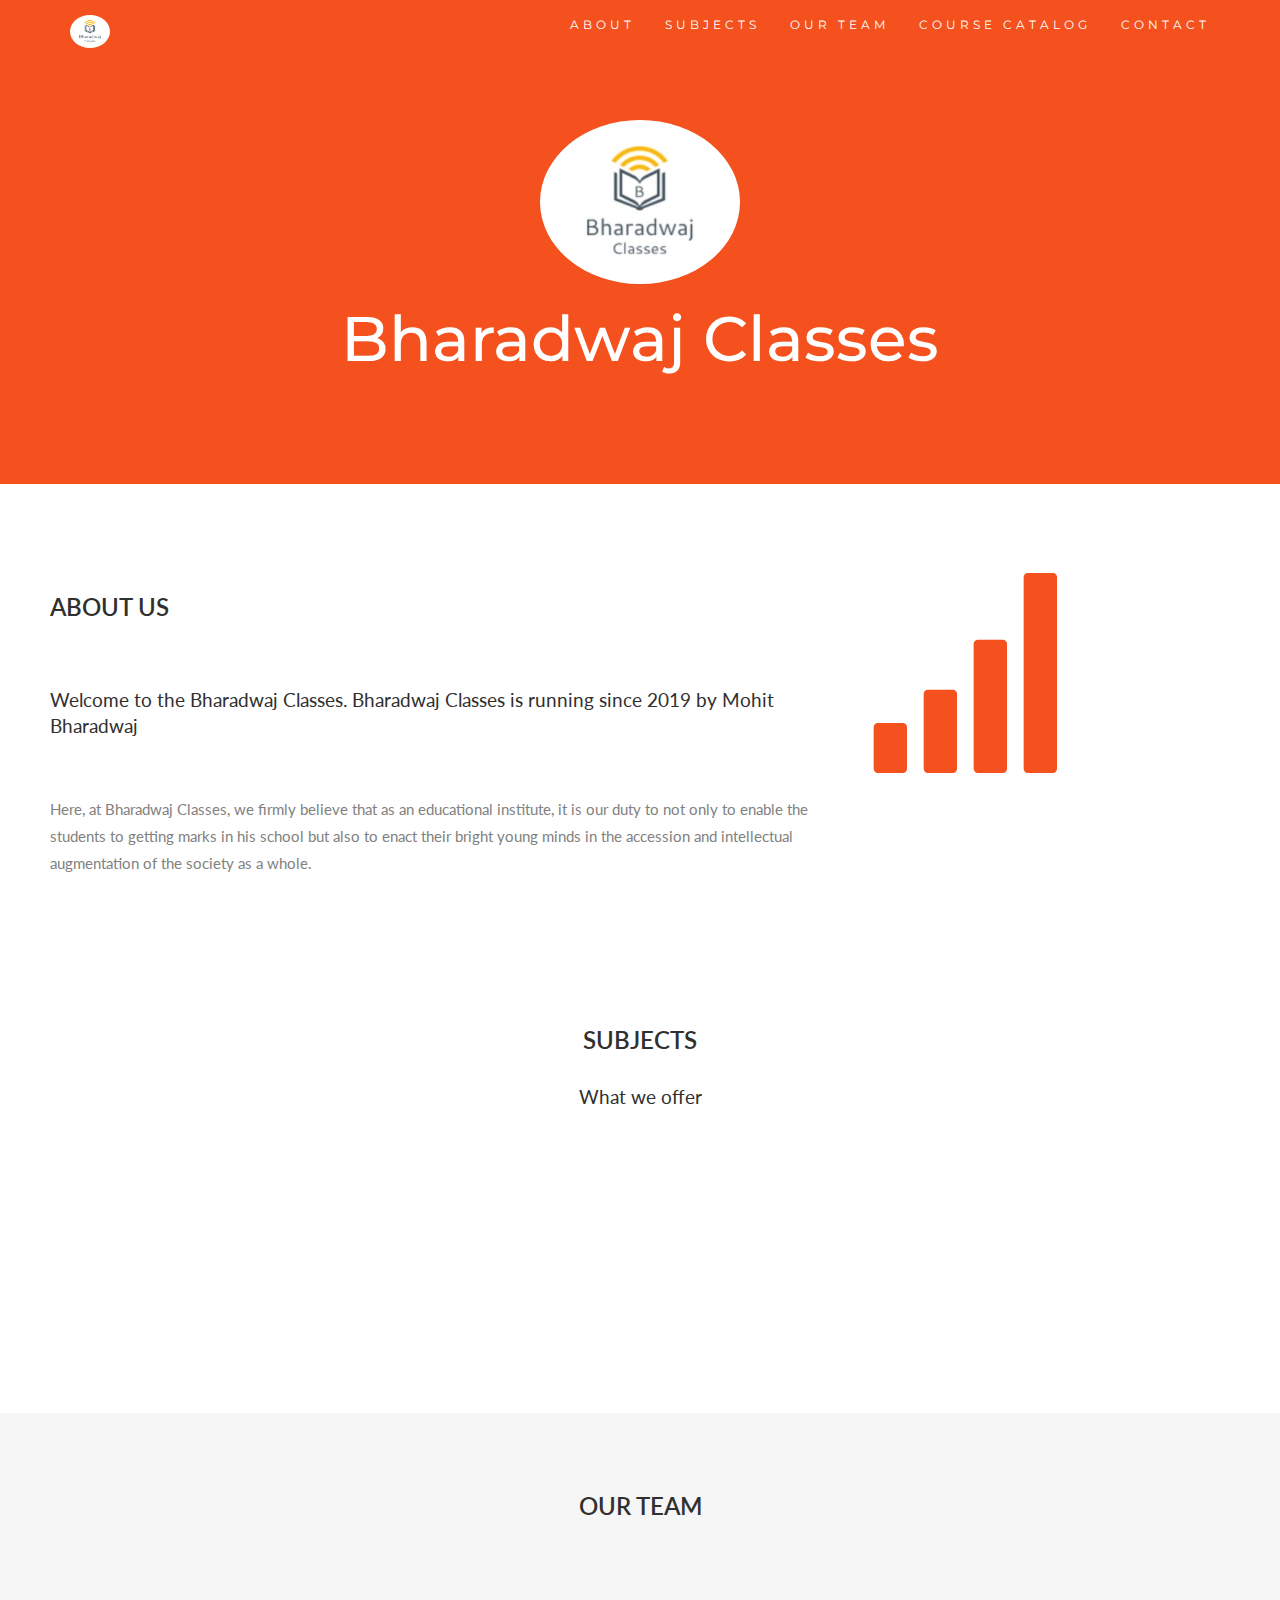
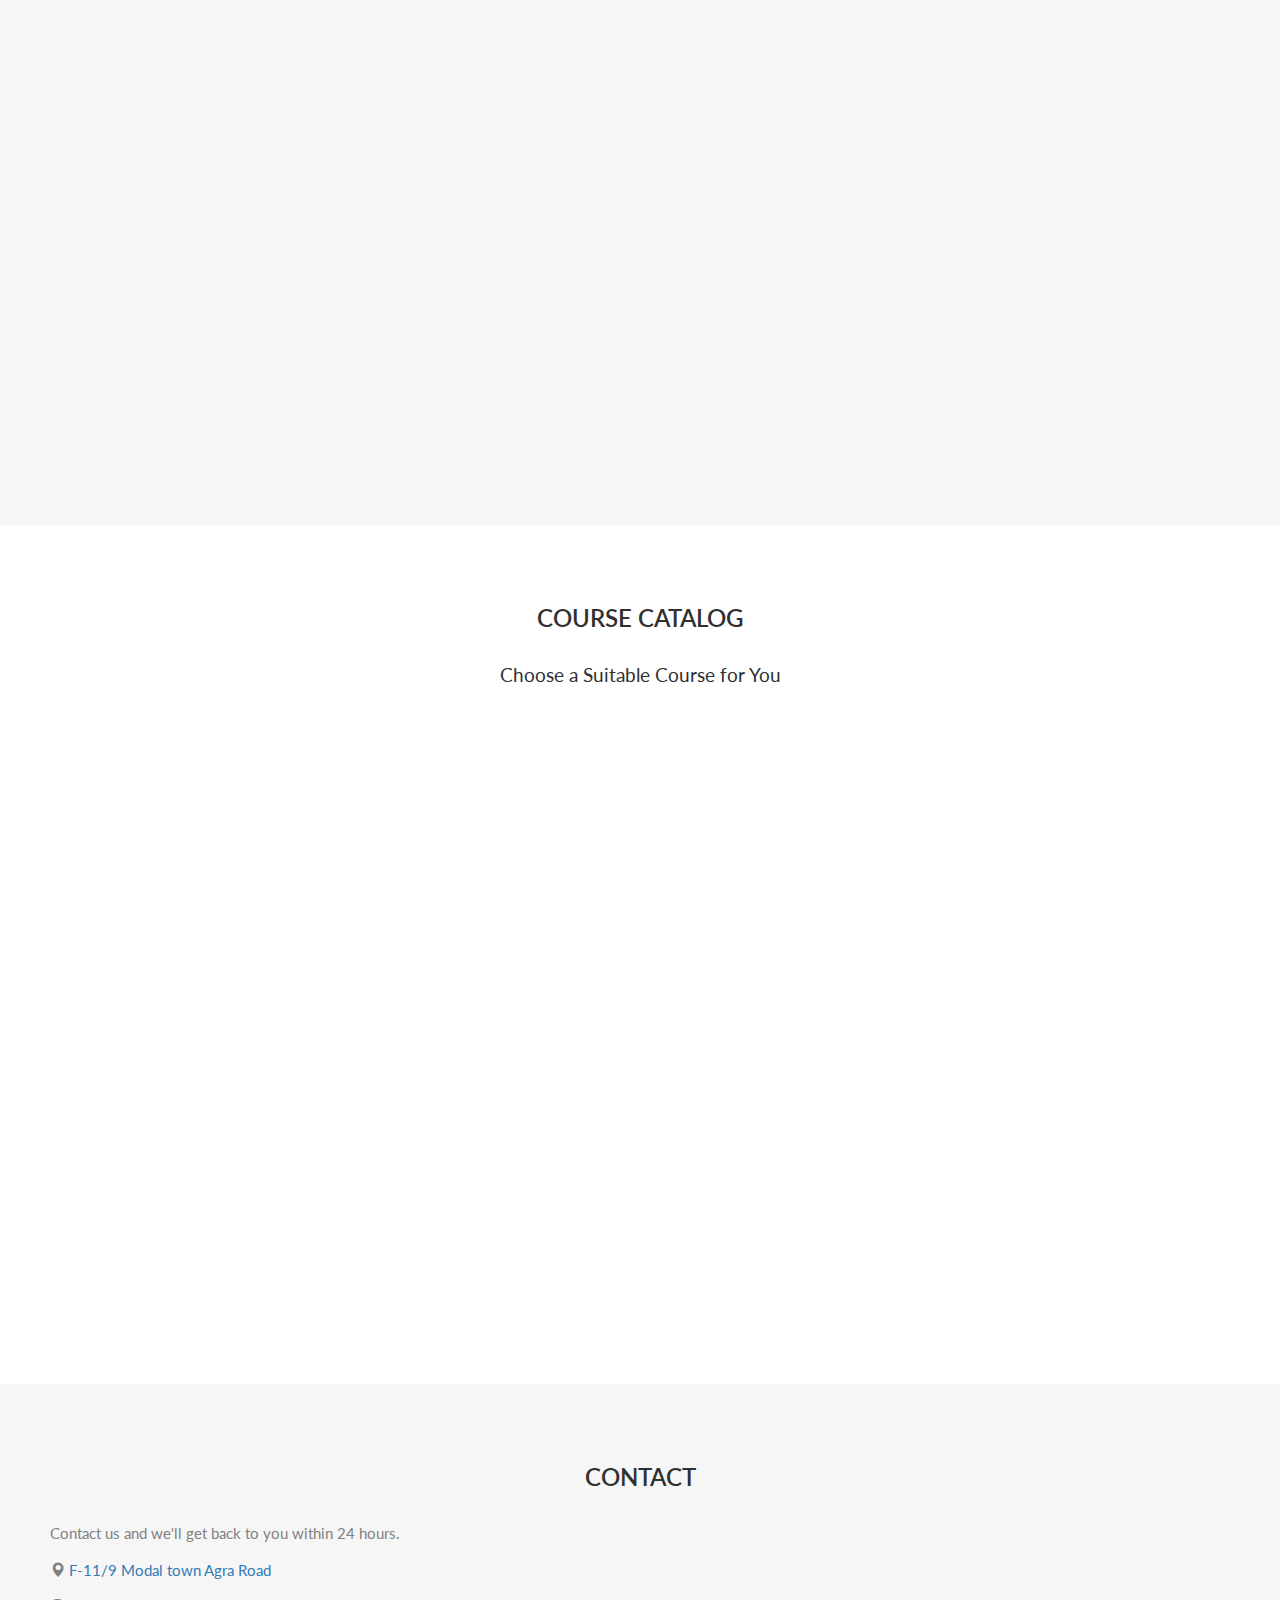
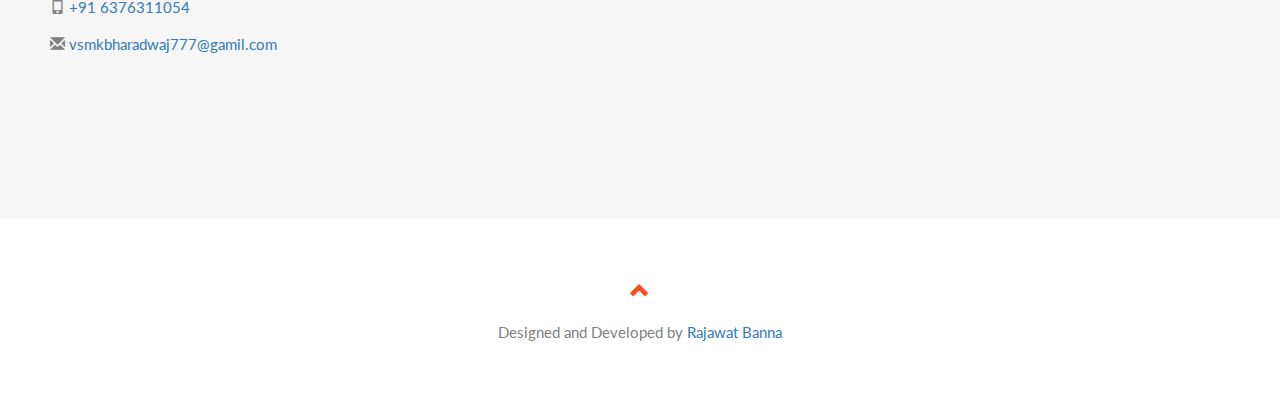
==== index.html @ 83b7b629 "course catalogg" ====
<!DOCTYPE html>
<html lang="en">
<head>
  <!-- Theme Made By www.w3schools.com -->
  <title>Bharadwaj Classes</title>
  <meta charset="utf-8">
  <meta name="viewport" content="width=device-width, initial-scale=1">
  <link rel="stylesheet" href="https://maxcdn.bootstrapcdn.com/bootstrap/3.4.1/css/bootstrap.min.css">
  <link href="https://fonts.googleapis.com/css?family=Montserrat" rel="stylesheet" type="text/css">
  <link href="https://fonts.googleapis.com/css?family=Lato" rel="stylesheet" type="text/css">
  <link rel="stylesheet" href="https://cdnjs.cloudflare.com/ajax/libs/font-awesome/4.7.0/css/font-awesome.min.css">
  <script src="https://ajax.googleapis.com/ajax/libs/jquery/3.5.1/jquery.min.js"></script>
  <script src="https://maxcdn.bootstrapcdn.com/bootstrap/3.4.1/js/bootstrap.min.js"></script>
  <style>
  body {
    font: 400 15px Lato, sans-serif;
    line-height: 1.8;
    color: #818181;
  }
  h2 {
    font-size: 24px;
    text-transform: uppercase;
    color: #303030;
    font-weight: 600;
    margin-bottom: 30px;
  }
  h4 {
    font-size: 19px;
    line-height: 1.375em;
    color: #303030;
    font-weight: 400;
    margin-bottom: 30px;
  }  
  .jumbotron {
    background-color: #f4511e;
    color: #fff;
    padding: 100px 25px;
    font-family: Montserrat, sans-serif;
  }
  .container-fluid {
    padding: 60px 50px;
  }
  .bg-grey {
    background-color: #f6f6f6;
  }
  .logo-small {
    color: #f4511e;
    font-size: 50px;
  }
  .logo {
    color: #f4511e;
    font-size: 200px;
  }
  .thumbnail {
    padding: 0 0 15px 0;
    border: none;
    border-radius: 0;
  }
  .thumbnail img {
    width: 250px;
    height: 300px;
    margin-bottom: 10px;
  }
  .carousel-control.right, .carousel-control.left {
    background-image: none;
    color: #f4511e;
  }
  .carousel-indicators li {
    border-color: #f4511e;
  }
  .carousel-indicators li.active {
    background-color: #f4511e;
  }
  .item h4 {
    font-size: 19px;
    line-height: 1.375em;
    font-weight: 400;
    font-style: italic;
    margin: 70px 0;
  }
  .item span {
    font-style: normal;
  }
  .panel {
    border: 1px solid #f4511e; 
    border-radius:0 !important;
    transition: box-shadow 0.5s;
  }
  .panel:hover {
    box-shadow: 5px 0px 40px rgba(0,0,0, .2);
  }
  .panel-footer .btn:hover {
    border: 1px solid #f4511e;
    background-color: #fff !important;
    color: #f4511e;
  }
  .panel-heading {
    color: #fff !important;
    background-color: #f4511e !important;
    padding: 25px;
    border-bottom: 1px solid transparent;
    border-top-left-radius: 0px;
    border-top-right-radius: 0px;
    border-bottom-left-radius: 0px;
    border-bottom-right-radius: 0px;
  }
  .panel-footer {
    background-color: white !important;
  }
  .panel-footer h3 {
    font-size: 32px;
  }
  .panel-footer h4 {
    color: #aaa;
    font-size: 14px;
  }
  .panel-footer .btn {
    margin: 15px 0;
    background-color: #f4511e;
    color: #fff;
  }
  .navbar {
    margin-bottom: 0;
    background-color: #f4511e;
    z-index: 9999;
    border: 0;
    font-size: 12px !important;
    line-height: 1.42857143 !important;
    letter-spacing: 4px;
    border-radius: 0;
    font-family: Montserrat, sans-serif;
  }
  .navbar li a, .navbar .navbar-brand {
    color: #fff !important;
  }
  .navbar-nav li a:hover, .navbar-nav li.active a {
    color: #f4511e !important;
    background-color: #fff !important;
  }
  .navbar-default .navbar-toggle {
    border-color: transparent;
    color: #fff !important;
  }
  footer .glyphicon {
    font-size: 20px;
    margin-bottom: 20px;
    color: #f4511e;
  }
  .slideanim {visibility:hidden;}
  .slide {
    animation-name: slide;
    -webkit-animation-name: slide;
    animation-duration: 1s;
    -webkit-animation-duration: 1s;
    visibility: visible;
  }
  @keyframes slide {
    0% {
      opacity: 0;
      transform: translateY(70%);
    } 
    100% {
      opacity: 1;
      transform: translateY(0%);
    }
  }
  @-webkit-keyframes slide {
    0% {
      opacity: 0;
      -webkit-transform: translateY(70%);
    } 
    100% {
      opacity: 1;
      -webkit-transform: translateY(0%);
    }
  }
  @media screen and (max-width: 768px) {
    .col-sm-4 {
      text-align: center;
      margin: 25px 0;
    }
    .btn-lg {
      width: 100%;
      margin-bottom: 35px;
    }
  }
  @media screen and (max-width: 480px) {
    .logo {
      font-size: 150px;
    }
  }
  .fa {
    padding: 15px;
    font-size: 10px;
    width: 20px;
    text-align: center;
    text-decoration: none;
    margin: 2px 2px;
    border-radius: 80%;
    }

    .fa:hover {
        opacity: 0.7;
    }
    .fa-facebook {
    background: #3B5998;
    color: white;
    }
    .fa-linkedin {
    background: #007bb5;
    color: white;
    }

    .fa-youtube {
    background: #bb0000;
    color: white;
    }

    .fa-instagram {
    background: #125688;
    color: white;
    }
  </style>
</head>
<body id="myPage" data-spy="scroll" data-target=".navbar" data-offset="60">

<nav class="navbar navbar-default navbar-fixed-top">
  <div class="container">
    <div class="navbar-header">
      <button type="button" class="navbar-toggle" data-toggle="collapse" data-target="#myNavbar">
        <span class="icon-bar"></span>
        <span class="icon-bar"></span>
        <span class="icon-bar"></span>                        
      </button>
      <a class="navbar-brand" href="#myPage"><img src="./logo.jpg" style="border-radius: 50%;" width="40px"  alt=""></a>
    </div>
    <div class="collapse navbar-collapse" id="myNavbar">
      <ul class="nav navbar-nav navbar-right">
        <li><a href="#about">ABOUT</a></li>
        <li><a href="#services">SUBJECTS</a></li>
        <li><a href="#ourteam">OUR TEAM</a></li>
        <li><a href="#pricing">COURSE CATALOG</a></li>
        <li><a href="#contact">CONTACT</a></li>
      </ul>
    </div>
  </div>
</nav>

<div class="jumbotron text-center">
  <h1><img src="./logo.jpg" style="border-radius: 50%;" width="200px"  alt=""></h1> 
  <h1>Bharadwaj Classes</h1> 
</div>

<!-- Container (About Section) -->
<div id="about" class="container-fluid">
  <div class="row">
    <div class="col-sm-8">
      <h2>About Us</h2><br>
      <h4>Welcome to the Bharadwaj Classes. Bharadwaj Classes is running since 2019 by Mohit Bharadwaj</h4><br>
      <p>Here, at Bharadwaj Classes, we firmly believe that as an educational institute, it is our duty to not only to enable the students to getting marks in his school but also to enact their bright young minds in the accession and intellectual augmentation of the society as a whole.</p>
    </div>
    <div class="col-sm-4">
      <span class="glyphicon glyphicon-signal logo"></span>
    </div>
  </div>
</div>

<!-- <div class="container-fluid bg-grey">
  <div class="row">
    <div class="col-sm-4">
      <span class="glyphicon glyphicon-globe logo slideanim"></span>
    </div>
    <div class="col-sm-8">
      <h2>Our Values</h2><br>
      <h4><strong>MISSION:</strong> Our mission lorem ipsum dolor sit amet, consectetur adipiscing elit, sed do eiusmod tempor incididunt ut labore et dolore magna aliqua. Ut enim ad minim veniam, quis nostrud exercitation ullamco laboris nisi ut aliquip ex ea commodo consequat.</h4><br>
      <p><strong>VISION:</strong> Our vision Lorem ipsum dolor sit amet, consectetur adipiscing elit, sed do eiusmod tempor incididunt ut labore et dolore magna aliqua. Ut enim ad minim veniam, quis nostrud exercitation ullamco laboris nisi ut aliquip ex ea commodo consequat.
      Lorem ipsum dolor sit amet, consectetur adipiscing elit, sed do eiusmod tempor incididunt ut labore et dolore magna aliqua. Ut enim ad minim veniam, quis nostrud exercitation ullamco laboris nisi ut aliquip ex ea commodo consequat.</p>
    </div>
  </div>
</div> -->

<!-- Container (Services Section) -->
<div id="services" class="container-fluid text-center">
  <h2>SUBJECTS</h2>
  <h4>What we offer</h4>
  <br>
  <div class="row slideanim">
    <div class="col-sm-4">
      <!-- <span class="glyphicon glyphicon-off logo-small"></span> -->
      <h4>HINDI</h4>
      <!-- <p>Lorem ipsum dolor sit amet..</p> -->
    </div>
    <div class="col-sm-4">
      <!-- <span class="glyphicon glyphicon-heart logo-small"></span> -->
      <h4>ENGLISH</h4>
      <!-- <p>Lorem ipsum dolor sit amet..</p> -->
    </div>
    <div class="col-sm-4">
      <!-- <span class="glyphicon glyphicon-lock logo-small"></span> -->
      <h4>SANSKRIT</h4>
      <!-- <p>Lorem ipsum dolor sit amet..</p> -->
    </div>
  </div>
  <br><br>
  <div class="row slideanim">
    <div class="col-sm-4">
      <!-- <span class="glyphicon glyphicon-l/eaf logo-small"></span> -->
      <h4>SCIENCE</h4>
      <!-- <p>Lorem ipsum dolor sit amet..</p> -->
    </div>
    <div class="col-sm-4">
      <!-- <span class="glyphicon glyphicon-certificate logo-small"></span> -->
      <h4>MATHS</h4>
      <!-- <p>Lorem ipsum dolor sit amet..</p> -->
    </div>
    <div class="col-sm-4">
      <!-- <span class="glyphicon glyphicon-wrench logo-small"></span> -->
      <h4 style="color:#303030;">SOCIAL SCIENCE</h4>
      <!-- <p>Lorem ipsum dolor sit amet..</p> -->
    </div>
  </div>
</div>

<!-- Container (Our Team Section) -->
<div id="ourteam" class="container-fluid text-center bg-grey">
  <h2>Our Team</h2><br>
  <div class="row text-center slideanim">
    <div class="col-sm-4">
      <div class="thumbnail">
        <img src="mohit.jpg" alt="Mohit" width="400" height="300">
        <p><strong>Mohit Bharadwaj</strong></p>
        <p>B.com</p>
        <p><a href="https://www.facebook.com/profile.php?id=100008281686509/" target="__blank" class="fa fa-facebook"></a><a href="#" class="fa fa-linkedin"></a><a href="https://www.instagram.com/_bharadwaj_g/" target="__blank" class="fa fa-instagram"></a></p>
      </div>
    </div>
    <div class="col-sm-4">
      <div class="thumbnail">
        <img src="aditi.jpg" alt="Aditi" width="400" height="300">
        <p><strong>Aditi Sharma</strong></p>
        <p>M.A in Psychology, Counselor</p>
        <p><a href="https://www.facebook.com/profile.php?id=100004930455584" target="__blank" class="fa fa-facebook"></a><a href="https://www.linkedin.com/in/aditi-sharma-3a86151b0/" target="__blank" class="fa fa-linkedin"></a><a href="https://www.instagram.com/_bharadwaj_ji/" target="__blank" class="fa fa-instagram"></a></p>
      </div>
    </div>
    <div class="col-sm-4">
      <div class="thumbnail">
        <img src="lokesh.jpg" alt="Lokesh" width="400" height="300">
        <p><strong>Lokesh Rajawat</strong></p>
        <p>B.Tech</p>
        <p><a href="https://www.facebook.com/rajawatlks/" target="__blank" class="fa fa-facebook"></a><a href="https://www.linkedin.com/in/lokesh-singh-rajawat-5b4021179/" target="__blank" class="fa fa-linkedin"></a><a href="https://www.instagram.com/rajawat.lokesh/" target="__blank" class="fa fa-instagram"></a></p>
      </div>
    </div>
  </div><br>
</div>

<!-- Container (Pricing Section) -->
<div id="pricing" class="container-fluid">
  <div class="text-center">
    <h2>Course Catalog</h2>
    <h4>Choose a Suitable Course for You</h4>
  </div>
  <div class="row slideanim">
    <div class="col-sm-4 col-xs-12">
      <div class="panel panel-default text-center">
        <div class="panel-heading">
          <h1>For 1 Subject</h1>
        </div>
        <div class="panel-body">
          <p><strong>English</strong></p>
          <p><strong>Hindi</strong></p>
          <p><strong>Maths</strong></p>
          <p><strong>Science</strong></p>
          <p><strong>Social Science</strong></p>
          <p><strong>Sanskrit</strong></p>
        </div>
        <div class="panel-footer">
          <h3>Rs 500/-</h3>
          <h4>per month</h4>
          <button class="btn btn-lg">Sign Up</button>
        </div>
      </div>      
    </div>     
    <div class="col-sm-4 col-xs-12">
      <div class="panel panel-default text-center">
        <div class="panel-heading">
          <h1>For Any 3 Subject</h1>
        </div>
        <div class="panel-body">
            <p><strong>English</strong></p>
            <p><strong>Hindi</strong></p>
            <p><strong>Maths</strong></p>
            <p><strong>Science</strong></p>
            <p><strong>Social Science</strong></p>
            <p><strong>Sanskrit</strong></p>
        </div>
        <div class="panel-footer">
          <h3>Rs 800/-</h3>
          <h4>per month</h4>
          <button class="btn btn-lg">Sign Up</button>
        </div>
      </div>      
    </div>       
    <div class="col-sm-4 col-xs-12">
      <div class="panel panel-default text-center">
        <div class="panel-heading">
          <h1>For All Subjects</h1>
        </div>
        <div class="panel-body">
            <p><strong>English</strong></p>
            <p><strong>Hindi</strong></p>
            <p><strong>Maths</strong></p>
            <p><strong>Science</strong></p>
            <p><strong>Social Science</strong></p>
            <p><strong>Sanskrit</strong></p>
        </div>
        <div class="panel-footer">
          <h3>Rs - 1000/-</h3>
          <h4>per month</h4>
          <button class="btn btn-lg">Sign Up</button>
        </div>
      </div>      
    </div>    
  </div>
</div>
<!-- Container (Contact Section) -->
<div id="contact" class="container-fluid bg-grey">
  <h2 class="text-center">CONTACT</h2>
  <div class="row">
    <div class="col-sm-5">
      <p>Contact us and we'll get back to you within 24 hours.</p>
      <p><span class="glyphicon glyphicon-map-marker"></span> <a href="http://maps.google.co.uk/maps?q=26.892162847867894,%2075.88652972428541"> F-11/9 Modal town Agra Road</a></p>
      <p><span class="glyphicon glyphicon-phone"></span> <a href="tel:+91 6376311054">+91 6376311054</a></p>
      <p><span class="glyphicon glyphicon-envelope"></span> <a href="mailto:lksrajawat@gmail.com">vsmkbharadwaj777@gamil.com</a></p>
    </div>
    <div class="col-sm-7 slideanim">
      <div class="row">
        <div class="col-sm-6 form-group">
          <input class="form-control" id="name" name="name" placeholder="Name" type="text" required>
        </div>
        <div class="col-sm-6 form-group">
          <input class="form-control" id="email" name="email" placeholder="Email" type="email" required>
        </div>
      </div>
      <textarea class="form-control" id="comments" name="comments" placeholder="Comment" rows="5"></textarea><br>
      <div class="row">
        <div class="col-sm-12 form-group">
          <button class="btn btn-default pull-right" type="submit">Send</button>
        </div>
      </div>
    </div>
  </div>
</div>

<footer class="container-fluid text-center">
  <a href="#myPage" title="To Top">
    <span class="glyphicon glyphicon-chevron-up"></span>
  </a>
  <p>Designed and Developed by <a href="https://www.linkedin.com/in/lokesh-singh-rajawat-5b4021179/" target="__blank" title="Banna">Rajawat Banna</a></p>
</footer>

<script>
$(document).ready(function(){
  // Add smooth scrolling to all links in navbar + footer link
  $(".navbar a, footer a[href='#myPage']").on('click', function(event) {
    // Make sure this.hash has a value before overriding default behavior
    if (this.hash !== "") {
      // Prevent default anchor click behavior
      event.preventDefault();

      // Store hash
      var hash = this.hash;

      // Using jQuery's animate() method to add smooth page scroll
      // The optional number (900) specifies the number of milliseconds it takes to scroll to the specified area
      $('html, body').animate({
        scrollTop: $(hash).offset().top
      }, 900, function(){
   
        // Add hash (#) to URL when done scrolling (default click behavior)
        window.location.hash = hash;
      });
    } // End if
  });
  
  $(window).scroll(function() {
    $(".slideanim").each(function(){
      var pos = $(this).offset().top;

      var winTop = $(window).scrollTop();
        if (pos < winTop + 600) {
          $(this).addClass("slide");
        }
    });
  });
})
</script>

</body>
</html>
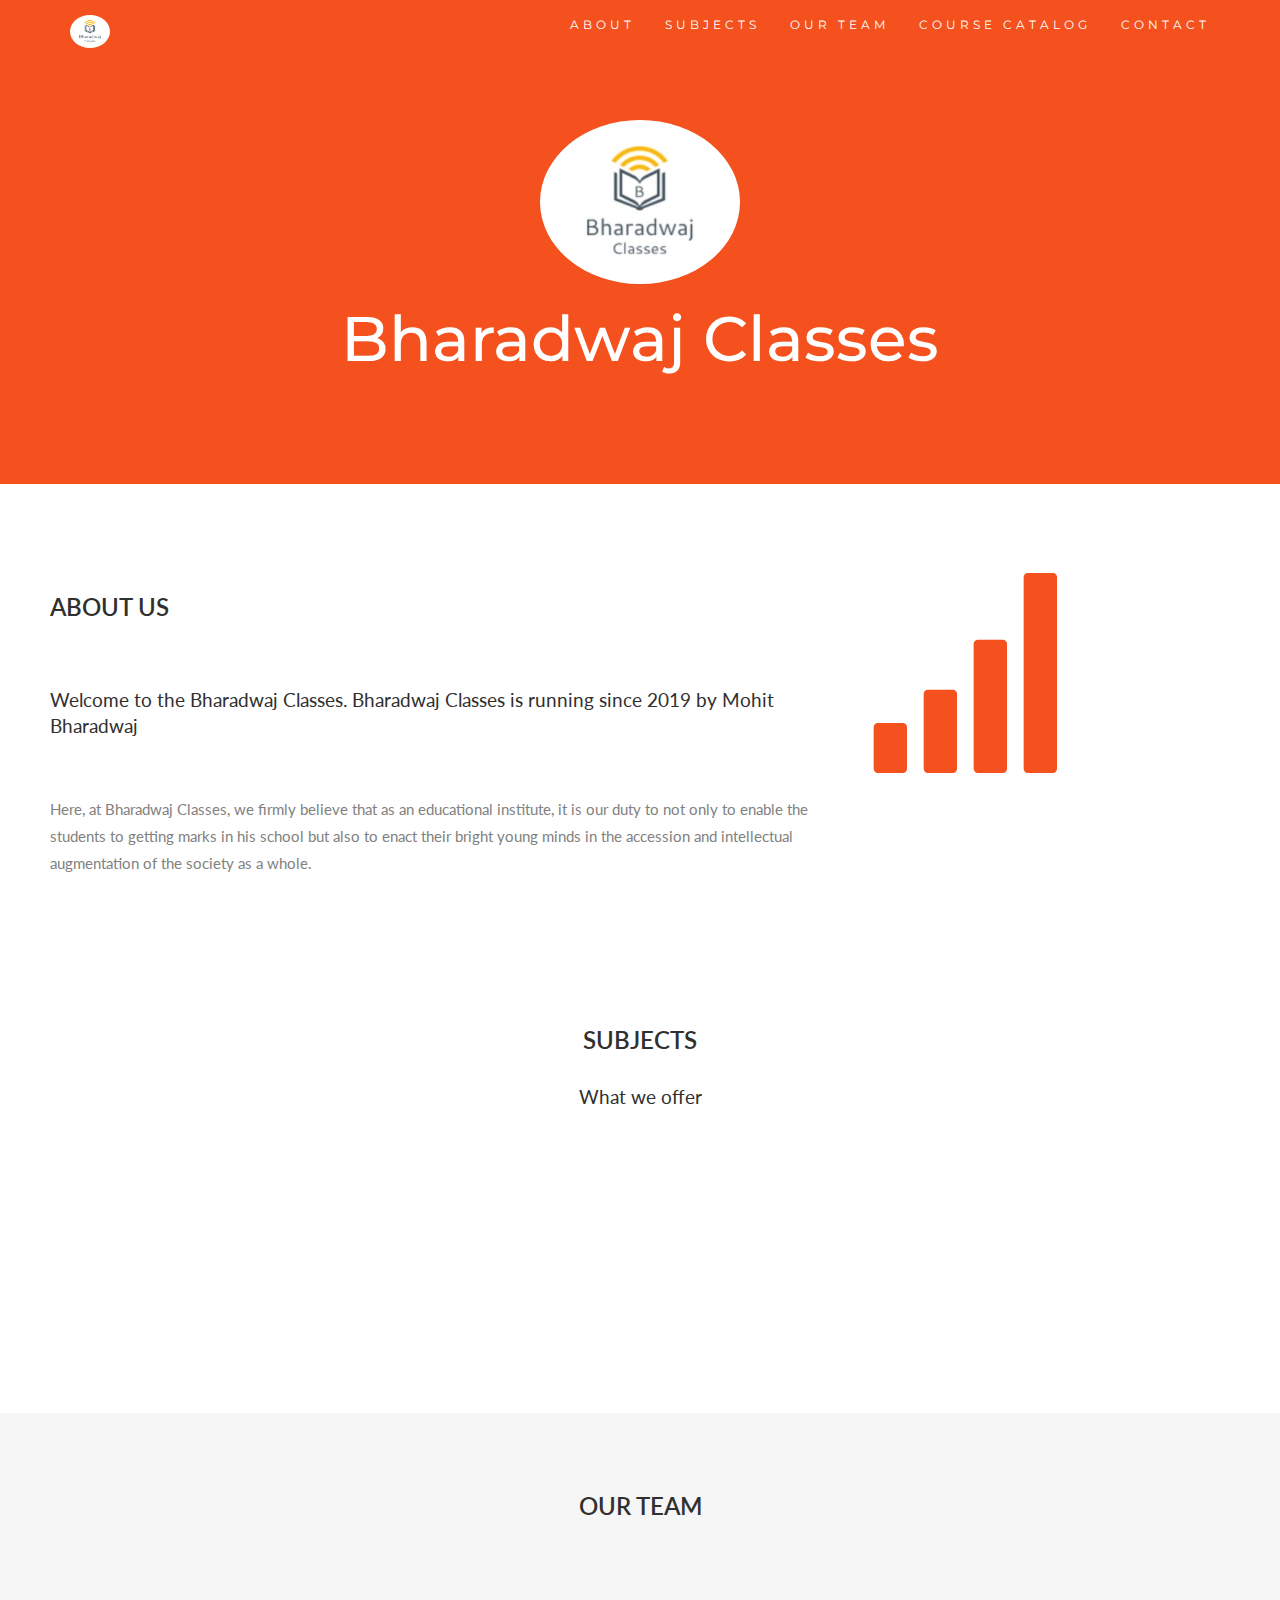
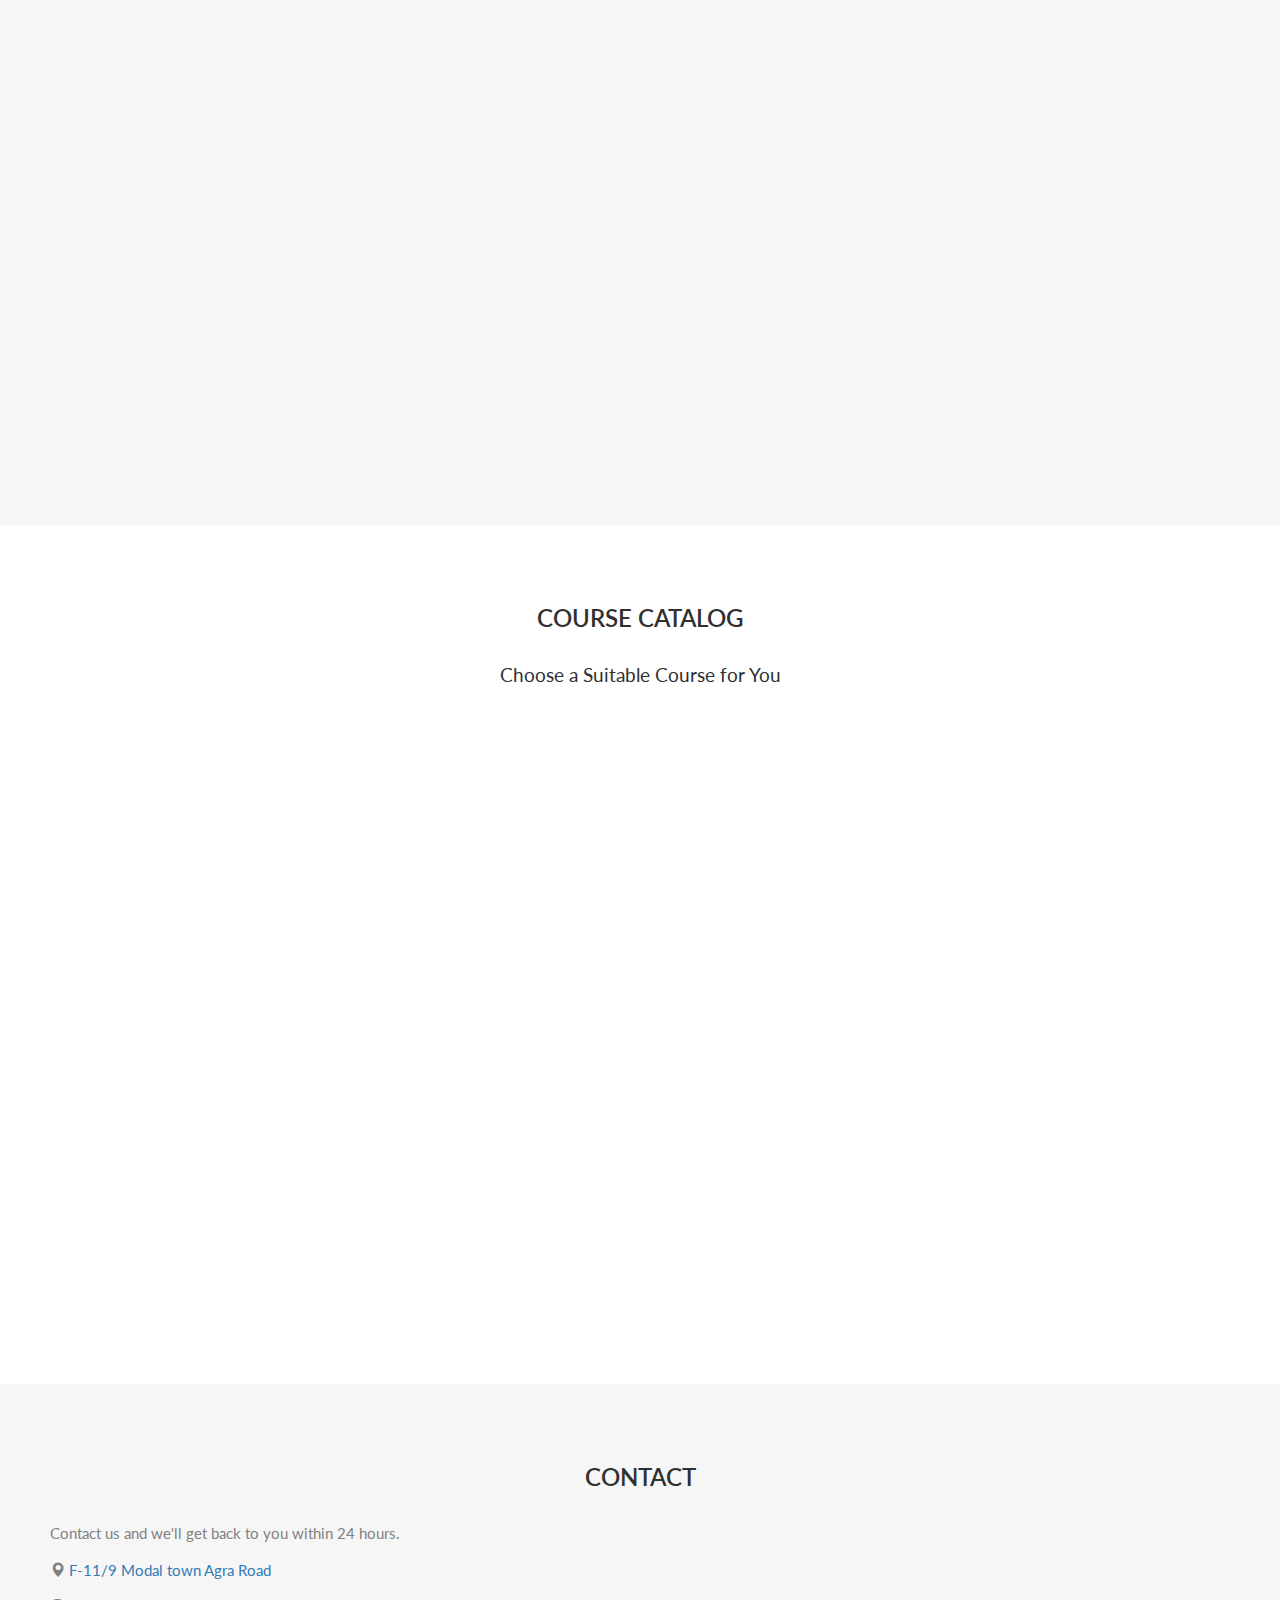
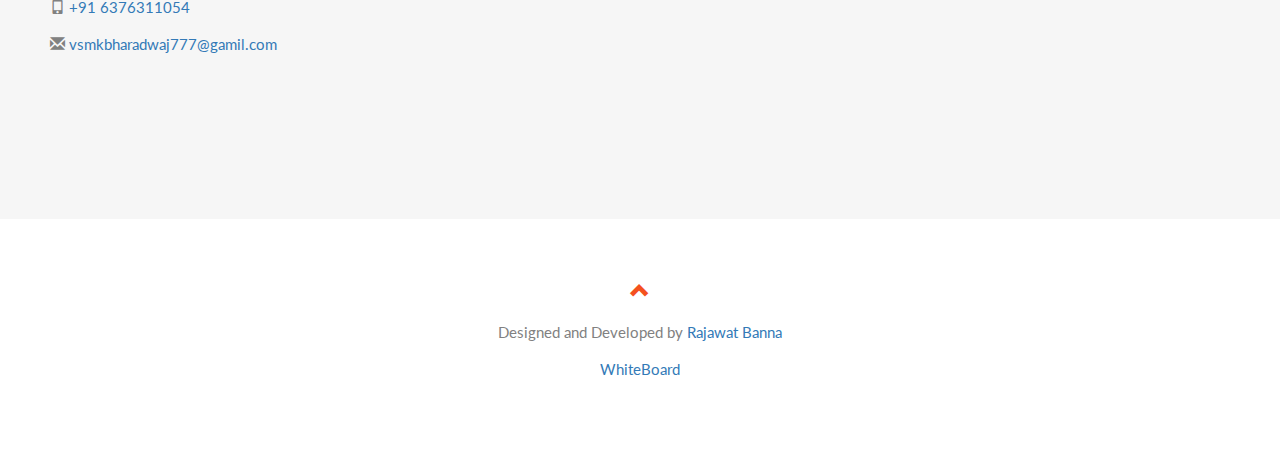
==== commit 46246ce3: "WhiteBoard" ====
--- a/index.html
+++ b/index.html
@@ -455,6 +455,7 @@
     <span class="glyphicon glyphicon-chevron-up"></span>
   </a>
   <p>Designed and Developed by <a href="https://www.linkedin.com/in/lokesh-singh-rajawat-5b4021179/" target="__blank" title="Banna">Rajawat Banna</a></p>
+  <p><a href="./lks.html">WhiteBoard</a></p>
 </footer>
 
 <script>
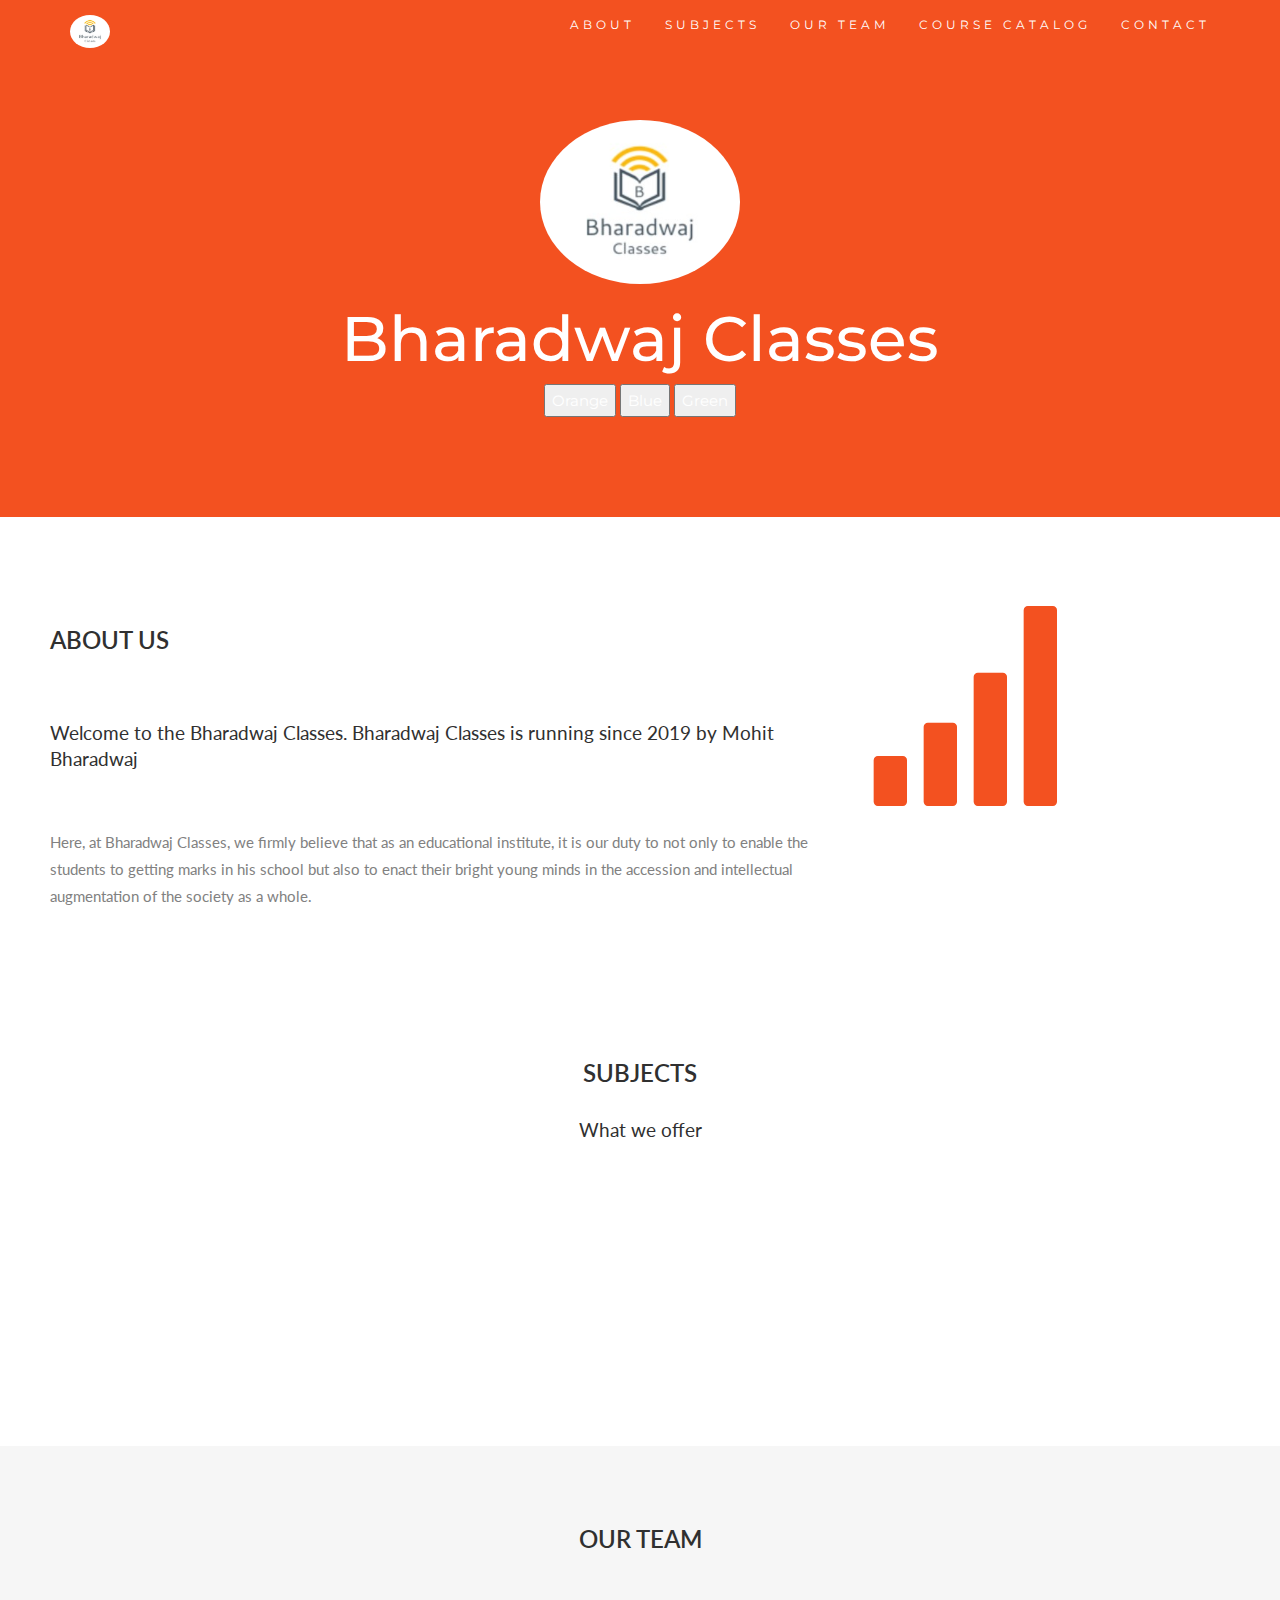
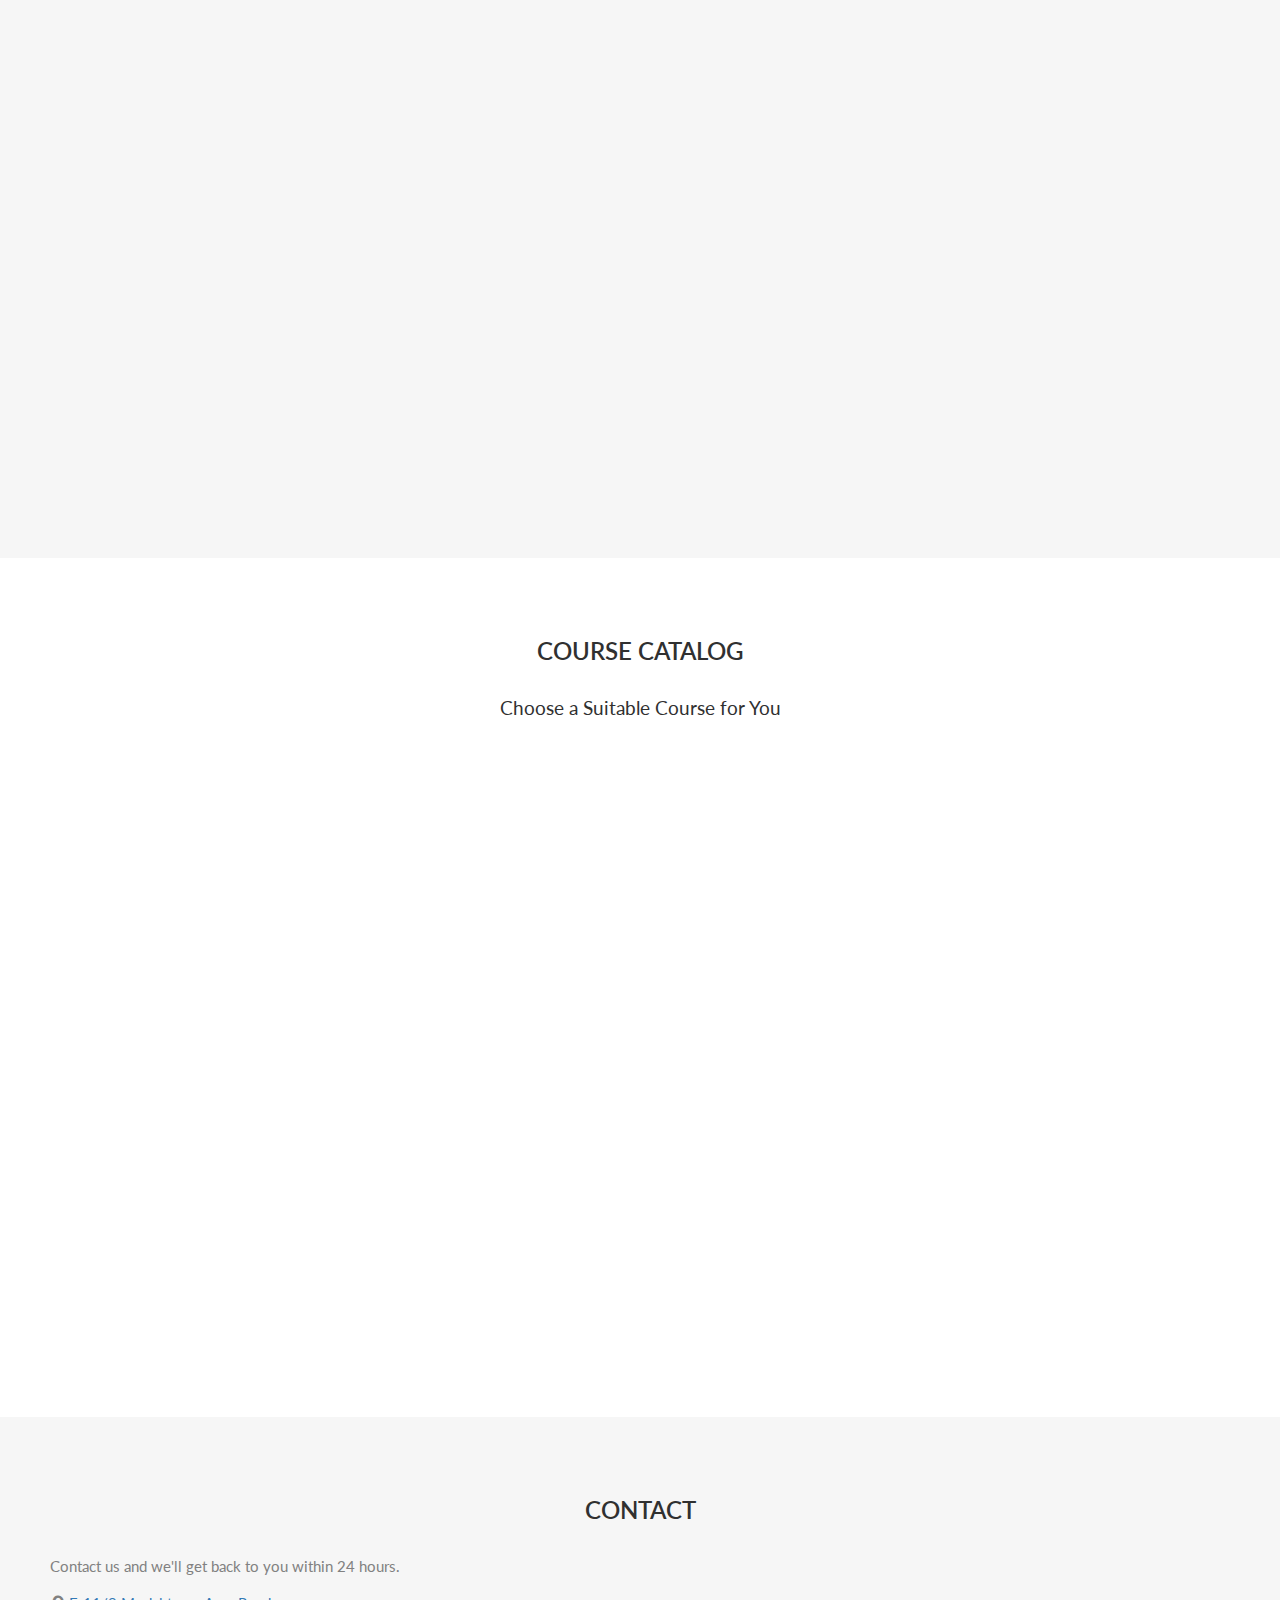
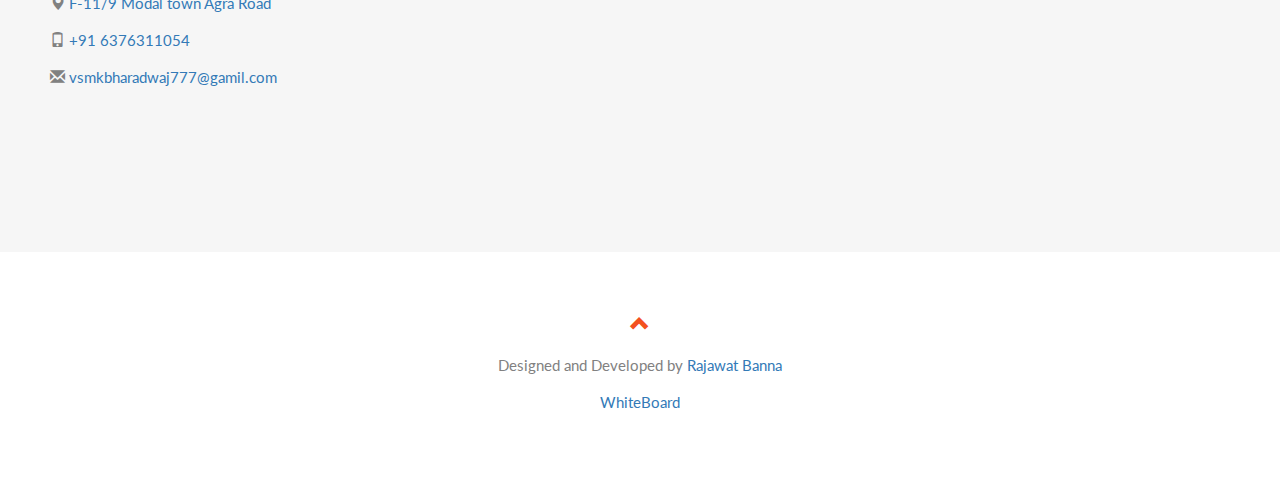
==== commit 78bd1e45: "color theme" ====
--- a/index.html
+++ b/index.html
@@ -9,218 +9,9 @@
   <link href="https://fonts.googleapis.com/css?family=Montserrat" rel="stylesheet" type="text/css">
   <link href="https://fonts.googleapis.com/css?family=Lato" rel="stylesheet" type="text/css">
   <link rel="stylesheet" href="https://cdnjs.cloudflare.com/ajax/libs/font-awesome/4.7.0/css/font-awesome.min.css">
+  <link rel="stylesheet" href="./styles.css">
   <script src="https://ajax.googleapis.com/ajax/libs/jquery/3.5.1/jquery.min.js"></script>
   <script src="https://maxcdn.bootstrapcdn.com/bootstrap/3.4.1/js/bootstrap.min.js"></script>
-  <style>
-  body {
-    font: 400 15px Lato, sans-serif;
-    line-height: 1.8;
-    color: #818181;
-  }
-  h2 {
-    font-size: 24px;
-    text-transform: uppercase;
-    color: #303030;
-    font-weight: 600;
-    margin-bottom: 30px;
-  }
-  h4 {
-    font-size: 19px;
-    line-height: 1.375em;
-    color: #303030;
-    font-weight: 400;
-    margin-bottom: 30px;
-  }  
-  .jumbotron {
-    background-color: #f4511e;
-    color: #fff;
-    padding: 100px 25px;
-    font-family: Montserrat, sans-serif;
-  }
-  .container-fluid {
-    padding: 60px 50px;
-  }
-  .bg-grey {
-    background-color: #f6f6f6;
-  }
-  .logo-small {
-    color: #f4511e;
-    font-size: 50px;
-  }
-  .logo {
-    color: #f4511e;
-    font-size: 200px;
-  }
-  .thumbnail {
-    padding: 0 0 15px 0;
-    border: none;
-    border-radius: 0;
-  }
-  .thumbnail img {
-    width: 250px;
-    height: 300px;
-    margin-bottom: 10px;
-  }
-  .carousel-control.right, .carousel-control.left {
-    background-image: none;
-    color: #f4511e;
-  }
-  .carousel-indicators li {
-    border-color: #f4511e;
-  }
-  .carousel-indicators li.active {
-    background-color: #f4511e;
-  }
-  .item h4 {
-    font-size: 19px;
-    line-height: 1.375em;
-    font-weight: 400;
-    font-style: italic;
-    margin: 70px 0;
-  }
-  .item span {
-    font-style: normal;
-  }
-  .panel {
-    border: 1px solid #f4511e; 
-    border-radius:0 !important;
-    transition: box-shadow 0.5s;
-  }
-  .panel:hover {
-    box-shadow: 5px 0px 40px rgba(0,0,0, .2);
-  }
-  .panel-footer .btn:hover {
-    border: 1px solid #f4511e;
-    background-color: #fff !important;
-    color: #f4511e;
-  }
-  .panel-heading {
-    color: #fff !important;
-    background-color: #f4511e !important;
-    padding: 25px;
-    border-bottom: 1px solid transparent;
-    border-top-left-radius: 0px;
-    border-top-right-radius: 0px;
-    border-bottom-left-radius: 0px;
-    border-bottom-right-radius: 0px;
-  }
-  .panel-footer {
-    background-color: white !important;
-  }
-  .panel-footer h3 {
-    font-size: 32px;
-  }
-  .panel-footer h4 {
-    color: #aaa;
-    font-size: 14px;
-  }
-  .panel-footer .btn {
-    margin: 15px 0;
-    background-color: #f4511e;
-    color: #fff;
-  }
-  .navbar {
-    margin-bottom: 0;
-    background-color: #f4511e;
-    z-index: 9999;
-    border: 0;
-    font-size: 12px !important;
-    line-height: 1.42857143 !important;
-    letter-spacing: 4px;
-    border-radius: 0;
-    font-family: Montserrat, sans-serif;
-  }
-  .navbar li a, .navbar .navbar-brand {
-    color: #fff !important;
-  }
-  .navbar-nav li a:hover, .navbar-nav li.active a {
-    color: #f4511e !important;
-    background-color: #fff !important;
-  }
-  .navbar-default .navbar-toggle {
-    border-color: transparent;
-    color: #fff !important;
-  }
-  footer .glyphicon {
-    font-size: 20px;
-    margin-bottom: 20px;
-    color: #f4511e;
-  }
-  .slideanim {visibility:hidden;}
-  .slide {
-    animation-name: slide;
-    -webkit-animation-name: slide;
-    animation-duration: 1s;
-    -webkit-animation-duration: 1s;
-    visibility: visible;
-  }
-  @keyframes slide {
-    0% {
-      opacity: 0;
-      transform: translateY(70%);
-    } 
-    100% {
-      opacity: 1;
-      transform: translateY(0%);
-    }
-  }
-  @-webkit-keyframes slide {
-    0% {
-      opacity: 0;
-      -webkit-transform: translateY(70%);
-    } 
-    100% {
-      opacity: 1;
-      -webkit-transform: translateY(0%);
-    }
-  }
-  @media screen and (max-width: 768px) {
-    .col-sm-4 {
-      text-align: center;
-      margin: 25px 0;
-    }
-    .btn-lg {
-      width: 100%;
-      margin-bottom: 35px;
-    }
-  }
-  @media screen and (max-width: 480px) {
-    .logo {
-      font-size: 150px;
-    }
-  }
-  .fa {
-    padding: 15px;
-    font-size: 10px;
-    width: 20px;
-    text-align: center;
-    text-decoration: none;
-    margin: 2px 2px;
-    border-radius: 80%;
-    }
-
-    .fa:hover {
-        opacity: 0.7;
-    }
-    .fa-facebook {
-    background: #3B5998;
-    color: white;
-    }
-    .fa-linkedin {
-    background: #007bb5;
-    color: white;
-    }
-
-    .fa-youtube {
-    background: #bb0000;
-    color: white;
-    }
-
-    .fa-instagram {
-    background: #125688;
-    color: white;
-    }
-  </style>
 </head>
 <body id="myPage" data-spy="scroll" data-target=".navbar" data-offset="60">
 
@@ -249,6 +40,11 @@
 <div class="jumbotron text-center">
   <h1><img src="./logo.jpg" style="border-radius: 50%;" width="200px"  alt=""></h1> 
   <h1>Bharadwaj Classes</h1> 
+  <div class="">
+    <input type="button" value="Orange" id="toggle-red" />
+    <input type="button" value="Blue" id="toggle-blue" />
+    <input type="button" value="Green" id="toggle-green" />
+  </div>
 </div>
 
 <!-- Container (About Section) -->
@@ -382,7 +178,7 @@
     <div class="col-sm-4 col-xs-12">
       <div class="panel panel-default text-center">
         <div class="panel-heading">
-          <h1>For Any 3 Subject</h1>
+          <h1>For 2 Subject</h1>
         </div>
         <div class="panel-body">
             <p><strong>English</strong></p>
@@ -455,45 +251,8 @@
     <span class="glyphicon glyphicon-chevron-up"></span>
   </a>
   <p>Designed and Developed by <a href="https://www.linkedin.com/in/lokesh-singh-rajawat-5b4021179/" target="__blank" title="Banna">Rajawat Banna</a></p>
-  <p><a href="./lks.html">WhiteBoard</a></p>
+  <p><a href="./paint.html">WhiteBoard</a></p>
 </footer>
-
-<script>
-$(document).ready(function(){
-  // Add smooth scrolling to all links in navbar + footer link
-  $(".navbar a, footer a[href='#myPage']").on('click', function(event) {
-    // Make sure this.hash has a value before overriding default behavior
-    if (this.hash !== "") {
-      // Prevent default anchor click behavior
-      event.preventDefault();
-
-      // Store hash
-      var hash = this.hash;
-
-      // Using jQuery's animate() method to add smooth page scroll
-      // The optional number (900) specifies the number of milliseconds it takes to scroll to the specified area
-      $('html, body').animate({
-        scrollTop: $(hash).offset().top
-      }, 900, function(){
-   
-        // Add hash (#) to URL when done scrolling (default click behavior)
-        window.location.hash = hash;
-      });
-    } // End if
-  });
-  
-  $(window).scroll(function() {
-    $(".slideanim").each(function(){
-      var pos = $(this).offset().top;
-
-      var winTop = $(window).scrollTop();
-        if (pos < winTop + 600) {
-          $(this).addClass("slide");
-        }
-    });
-  });
-})
-</script>
-
+<script src="./first.js"></script>
 </body>
 </html>
--- a/styles.css
+++ b/styles.css
@@ -0,0 +1,214 @@
+:root{
+    --red-hue: 14;
+    --blue-hue: 240;
+    --green-hue: 120;
+    --main-hue : var(--red-hue);
+  }
+  body {
+    font: 400 15px Lato, sans-serif;
+    line-height: 1.8;
+    color: #818181;
+  }
+  h2 {
+    font-size: 24px;
+    text-transform: uppercase;
+    color: #303030;
+    font-weight: 600;
+    margin-bottom: 30px;
+  }
+  h4 {
+    font-size: 19px;
+    line-height: 1.375em;
+    color: #303030;
+    font-weight: 400;
+    margin-bottom: 30px;
+  }  
+  .jumbotron {
+    background-color: hsl(var(--main-hue) , 90%, 54%);
+    color: #fff;
+    padding: 100px 25px;
+    font-family: Montserrat, sans-serif;
+  }
+  .container-fluid {
+    padding: 60px 50px;
+  }
+  .bg-grey {
+    background-color: #f6f6f6;
+  }
+  .logo-small {
+    color: hsl(var(--main-hue) , 90%, 54%);
+    font-size: 50px;
+  }
+  .logo {
+    color: hsl(var(--main-hue) , 90%, 54%);
+    font-size: 200px;
+  }
+  .thumbnail {
+    padding: 0 0 15px 0;
+    border: none;
+    border-radius: 0;
+  }
+  .thumbnail img {
+    width: 250px;
+    height: 300px;
+    margin-bottom: 10px;
+  }
+  .carousel-control.right, .carousel-control.left {
+    background-image: none;
+    color: hsl(var(--main-hue) , 90%, 54%);
+  }
+  .carousel-indicators li {
+    border-color: hsl(var(--main-hue) , 90%, 54%);
+  }
+  .carousel-indicators li.active {
+    background-color: hsl(var(--main-hue) , 90%, 54%);
+  }
+  .item h4 {
+    font-size: 19px;
+    line-height: 1.375em;
+    font-weight: 400;
+    font-style: italic;
+    margin: 70px 0;
+  }
+  .item span {
+    font-style: normal;
+  }
+  .panel {
+    border: 1px solid hsl(var(--main-hue) , 90%, 54%); 
+    border-radius:0 !important;
+    transition: box-shadow 0.5s;
+  }
+  .panel:hover {
+    box-shadow: 5px 0px 40px rgba(0,0,0, .2);
+  }
+  .panel-footer .btn:hover {
+    border: 1px solid hsl(var(--main-hue) , 90%, 54%);
+    background-color: #fff !important;
+    color: hsl(var(--main-hue) , 90%, 54%);
+  }
+  .panel-heading {
+    color: #fff !important;
+    background-color: hsl(var(--main-hue) , 90%, 54%) !important;
+    padding: 25px;
+    border-bottom: 1px solid transparent;
+    border-top-left-radius: 0px;
+    border-top-right-radius: 0px;
+    border-bottom-left-radius: 0px;
+    border-bottom-right-radius: 0px;
+  }
+  .panel-footer {
+    background-color: white !important;
+  }
+  .panel-footer h3 {
+    font-size: 32px;
+  }
+  .panel-footer h4 {
+    color: #aaa;
+    font-size: 14px;
+  }
+  .panel-footer .btn {
+    margin: 15px 0;
+    background-color: hsl(var(--main-hue) , 90%, 54%);
+    color: #fff;
+  }
+  .navbar {
+    margin-bottom: 0;
+    background-color: hsl(var(--main-hue) , 90%, 54%);
+    z-index: 9999;
+    border: 0;
+    font-size: 12px !important;
+    line-height: 1.42857143 !important;
+    letter-spacing: 4px;
+    border-radius: 0;
+    font-family: Montserrat, sans-serif;
+  }
+  .navbar li a, .navbar .navbar-brand {
+    color: #fff !important;
+  }
+  .navbar-nav li a:hover, .navbar-nav li.active a {
+    color: hsl(var(--main-hue) , 90%, 54%) !important;
+    background-color: #fff !important;
+  }
+  .navbar-default .navbar-toggle {
+    border-color: transparent;
+    color: #fff !important;
+  }
+  footer .glyphicon {
+    font-size: 20px;
+    margin-bottom: 20px;
+    color: hsl(var(--main-hue) , 90%, 54%);
+  }
+  .slideanim {visibility:hidden;}
+  .slide {
+    animation-name: slide;
+    -webkit-animation-name: slide;
+    animation-duration: 1s;
+    -webkit-animation-duration: 1s;
+    visibility: visible;
+  }
+  @keyframes slide {
+    0% {
+      opacity: 0;
+      transform: translateY(70%);
+    } 
+    100% {
+      opacity: 1;
+      transform: translateY(0%);
+    }
+  }
+  @-webkit-keyframes slide {
+    0% {
+      opacity: 0;
+      -webkit-transform: translateY(70%);
+    } 
+    100% {
+      opacity: 1;
+      -webkit-transform: translateY(0%);
+    }
+  }
+  @media screen and (max-width: 768px) {
+    .col-sm-4 {
+      text-align: center;
+      margin: 25px 0;
+    }
+    .btn-lg {
+      width: 100%;
+      margin-bottom: 35px;
+    }
+  }
+  @media screen and (max-width: 480px) {
+    .logo {
+      font-size: 150px;
+    }
+  }
+  .fa {
+    padding: 15px;
+    font-size: 10px;
+    width: 20px;
+    text-align: center;
+    text-decoration: none;
+    margin: 2px 2px;
+    border-radius: 80%;
+    }
+
+    .fa:hover {
+        opacity: 0.7;
+    }
+    .fa-facebook {
+    background: #3B5998;
+    color: white;
+    }
+    .fa-linkedin {
+    background: #007bb5;
+    color: white;
+    }
+
+    .fa-youtube {
+    background: #bb0000;
+    color: white;
+    }
+
+    .fa-instagram {
+    background: #125688;
+    color: white;
+    }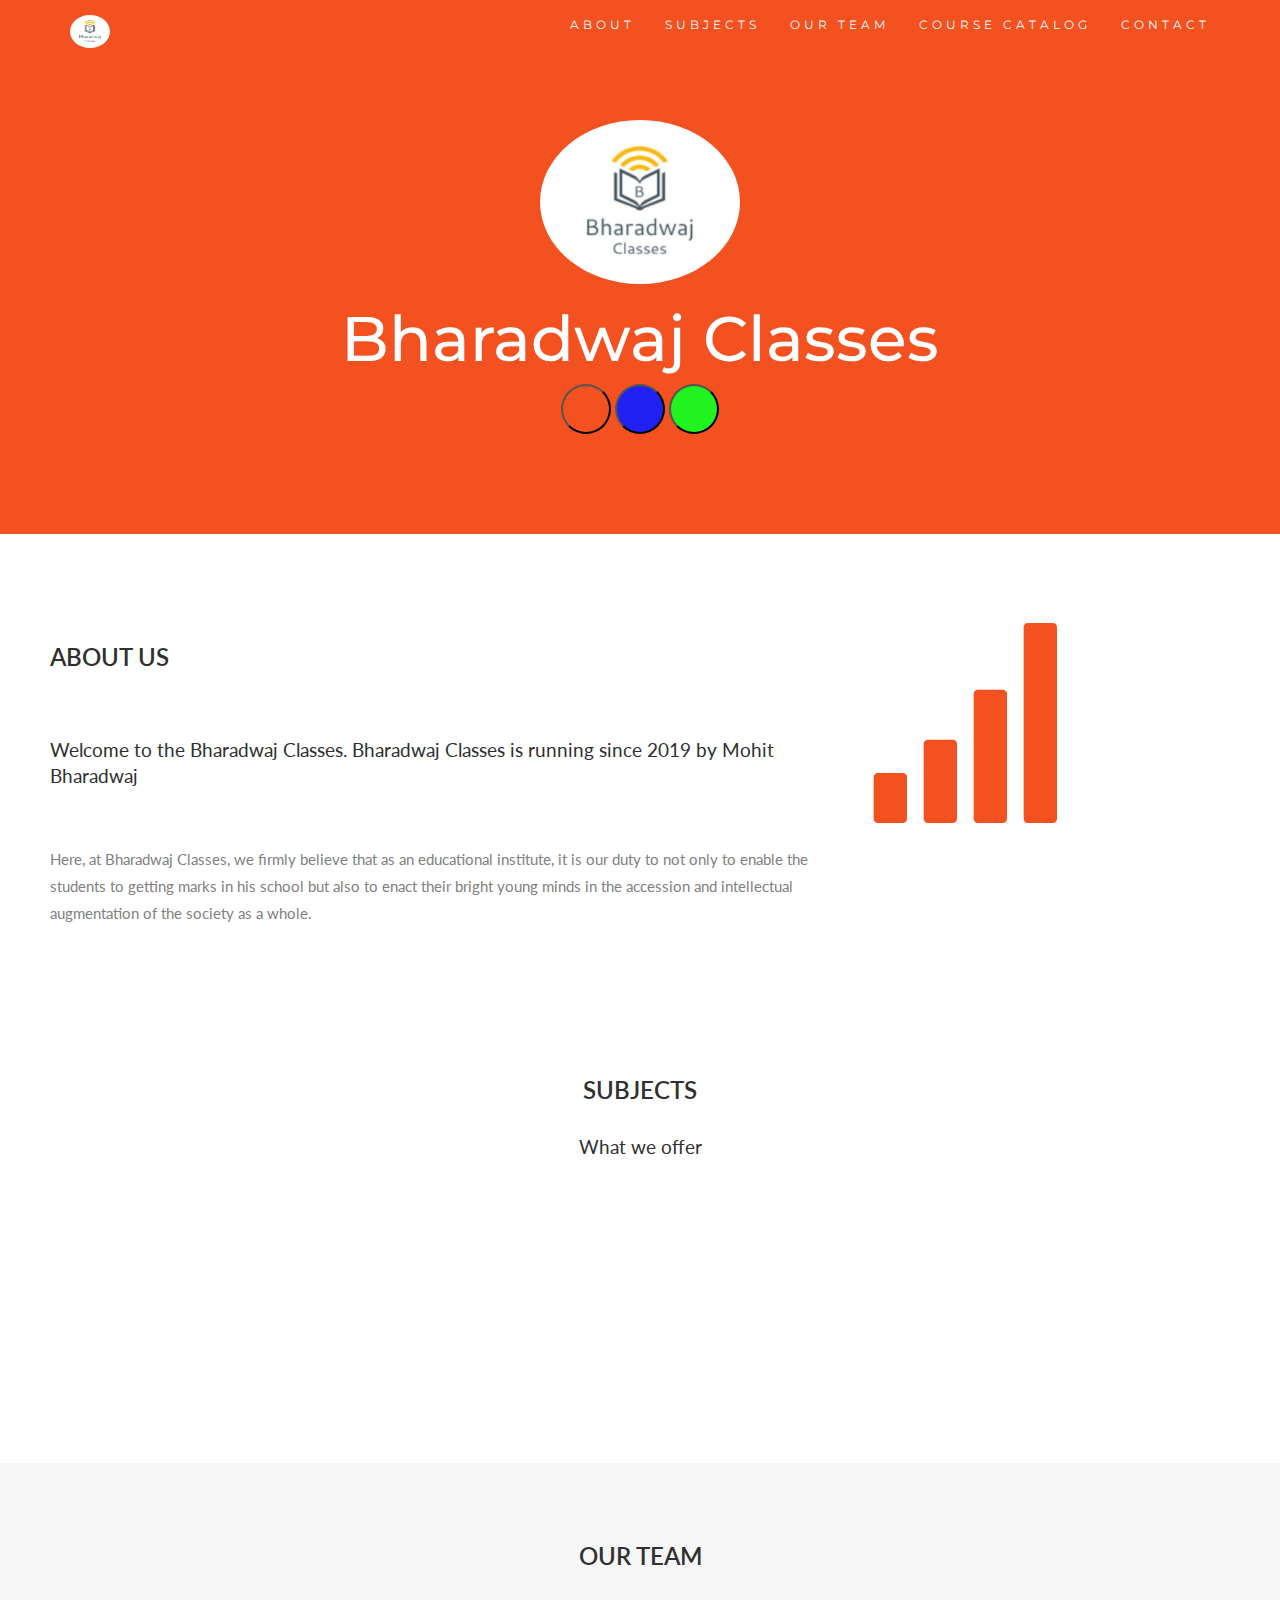
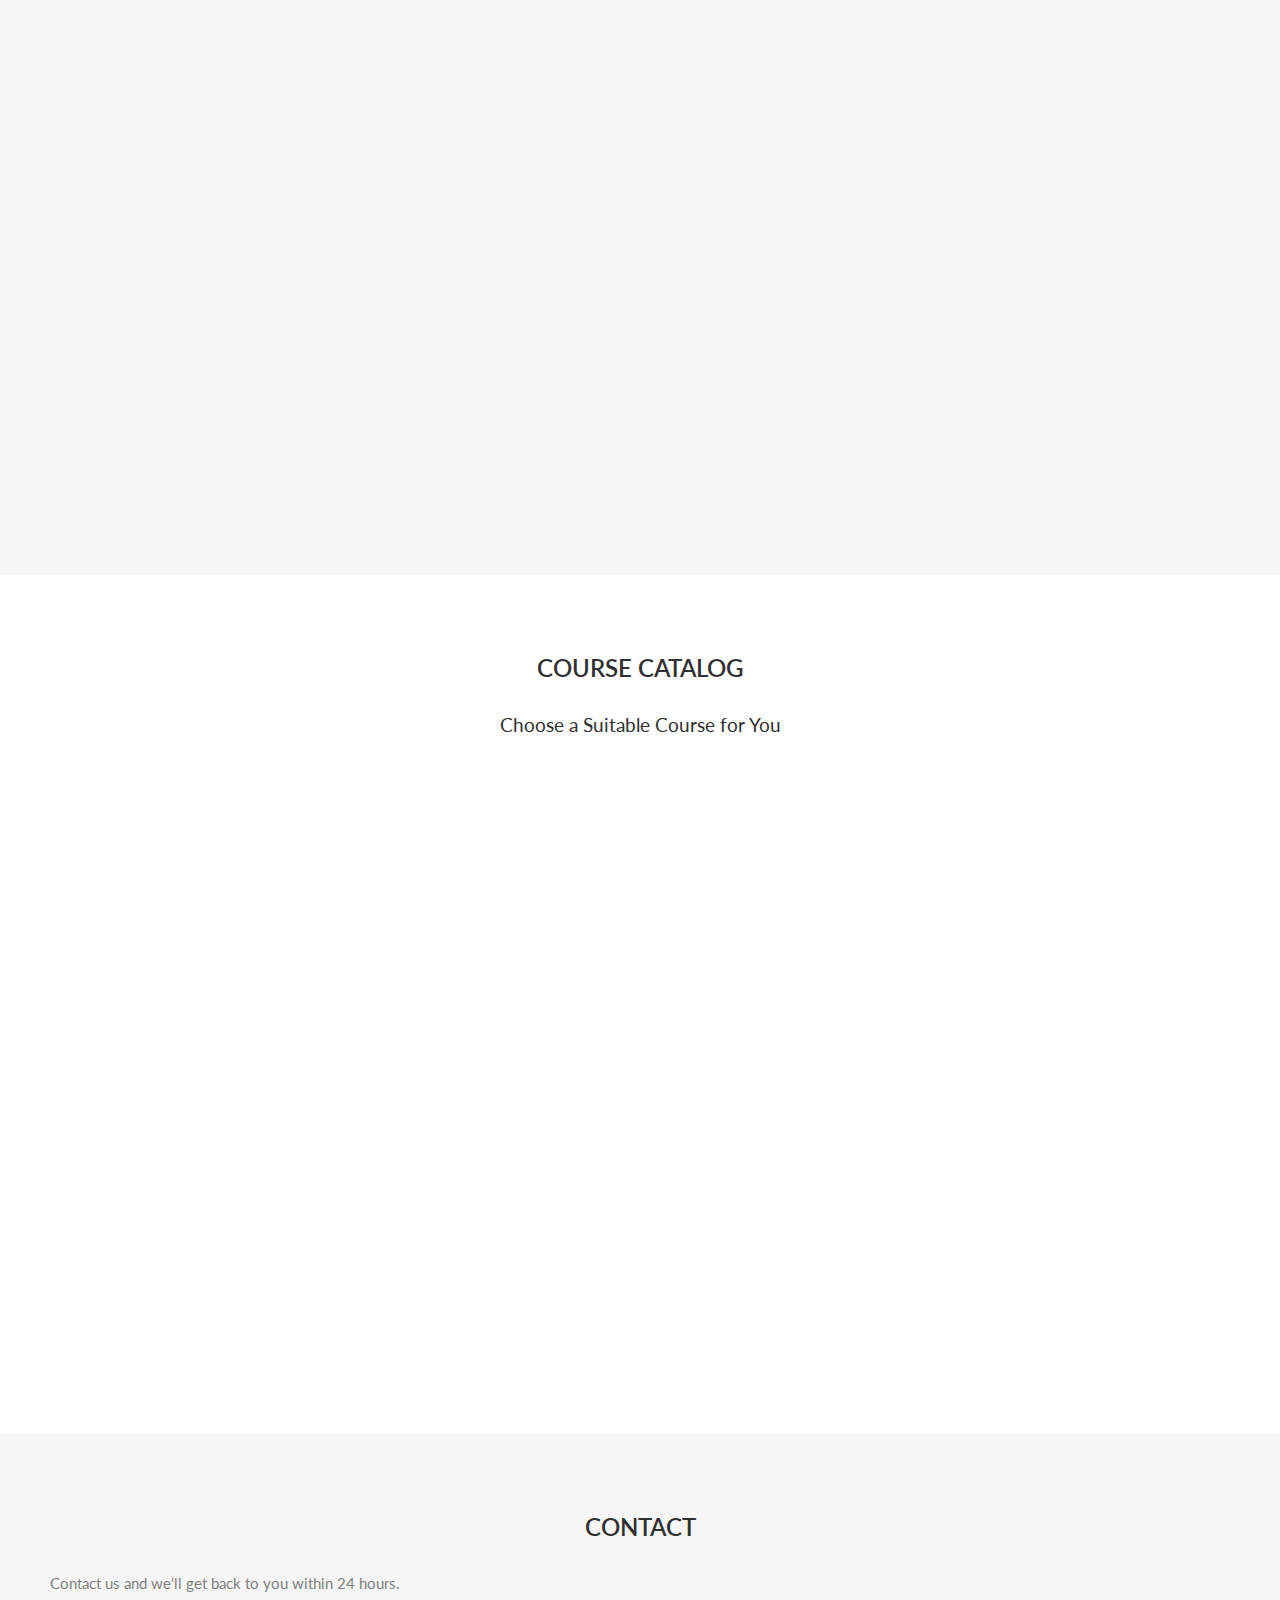
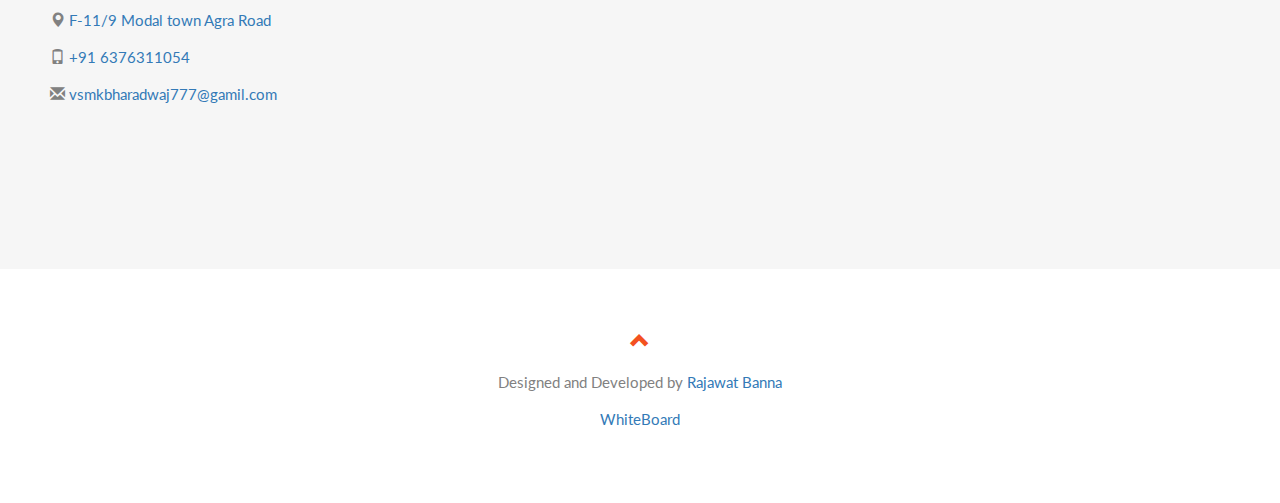
==== commit 5ecaea20: "color-cirle" ====
--- a/index.html
+++ b/index.html
@@ -41,9 +41,9 @@
   <h1><img src="./logo.jpg" style="border-radius: 50%;" width="200px"  alt=""></h1> 
   <h1>Bharadwaj Classes</h1> 
   <div class="">
-    <input type="button" value="Orange" id="toggle-red" />
-    <input type="button" value="Blue" id="toggle-blue" />
-    <input type="button" value="Green" id="toggle-green" />
+    <input type="button" class="theme-select1" id="toggle-red" />
+    <input type="button" class="theme-select2" id="toggle-blue" />
+    <input type="button" class="theme-select3" id="toggle-green" />
   </div>
 </div>
 
--- a/styles.css
+++ b/styles.css
@@ -211,4 +211,22 @@
     .fa-instagram {
     background: #125688;
     color: white;
+    }
+    .theme-select1{
+        height: 50px;
+        width: 50px;
+        border-radius: 50%;
+        background-color: hsl(14, 90%, 54%);
+    }
+    .theme-select2{
+        height: 50px;
+        width: 50px;
+        border-radius: 50%;
+        background-color: hsl(240, 90%, 54%);
+    }
+    .theme-select3{
+        height: 50px;
+        width: 50px;
+        border-radius: 50%;
+        background-color: hsl(120, 90%, 54%);
     }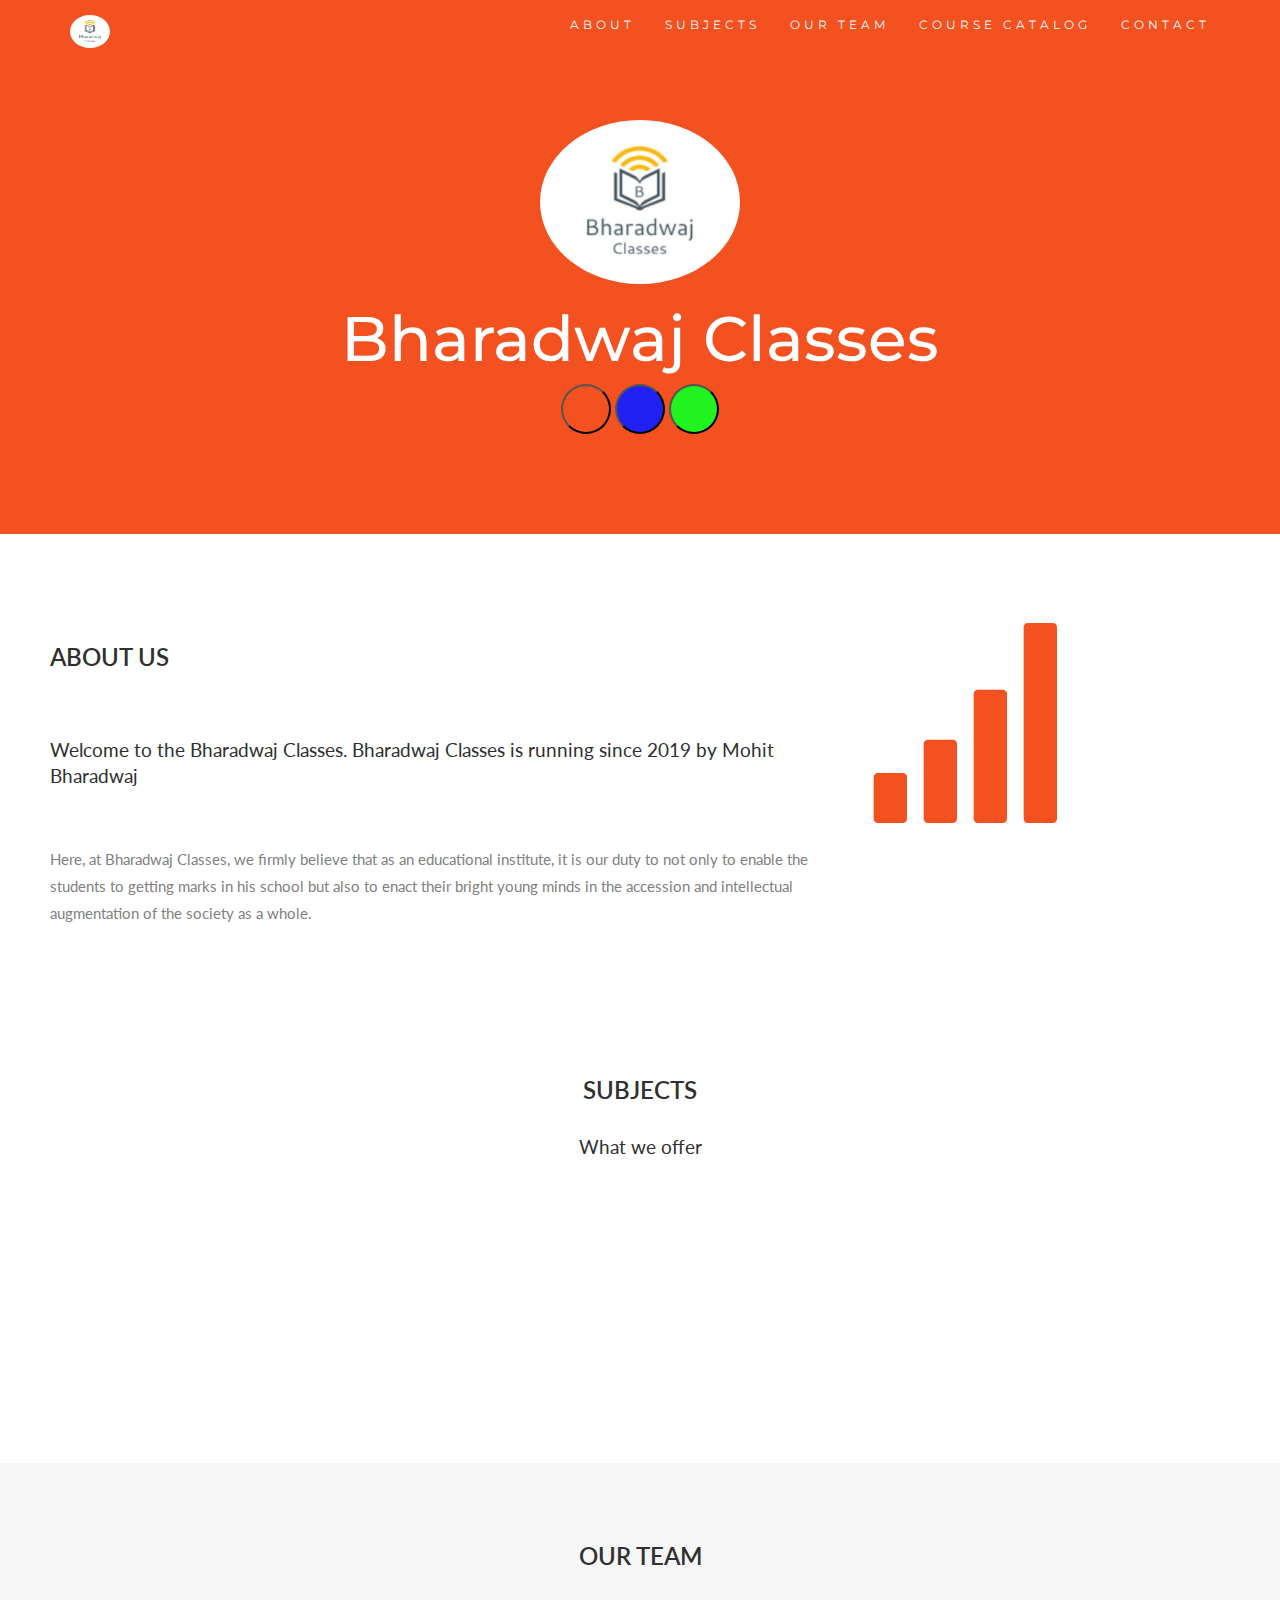
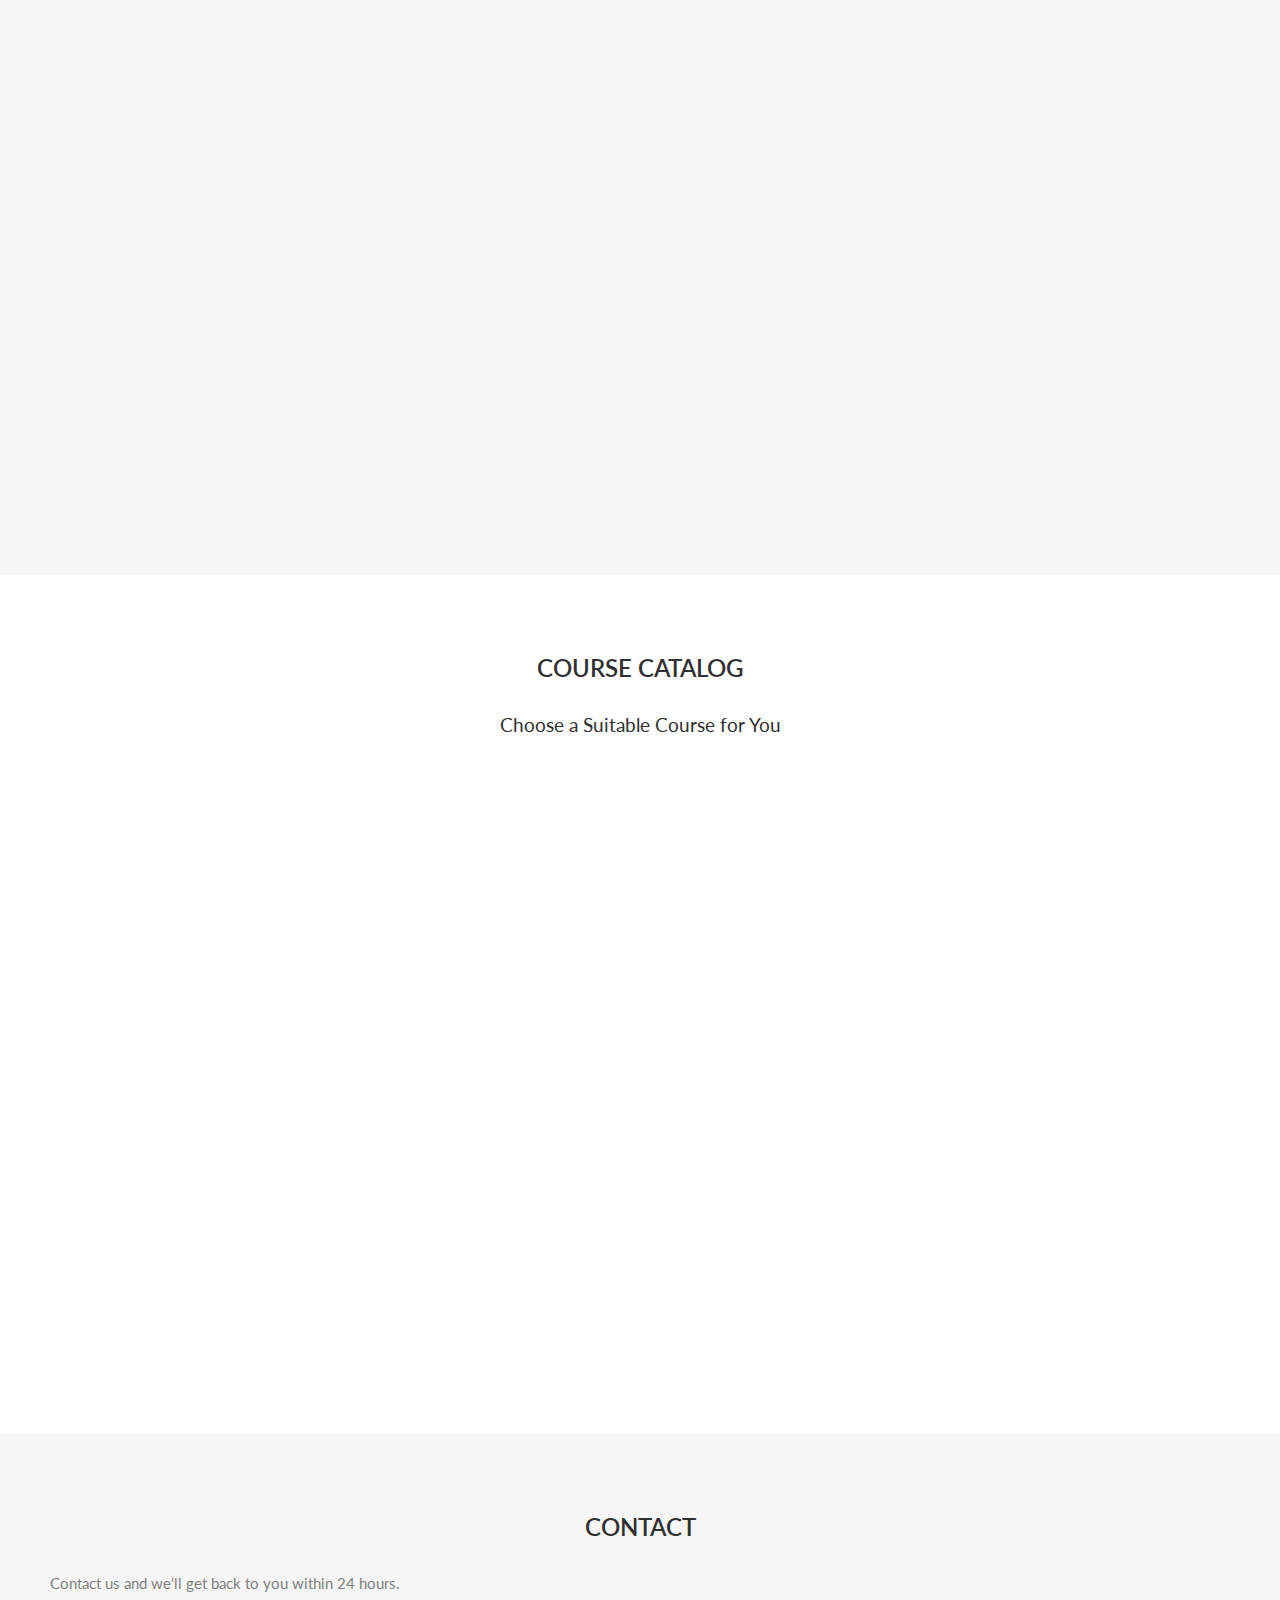
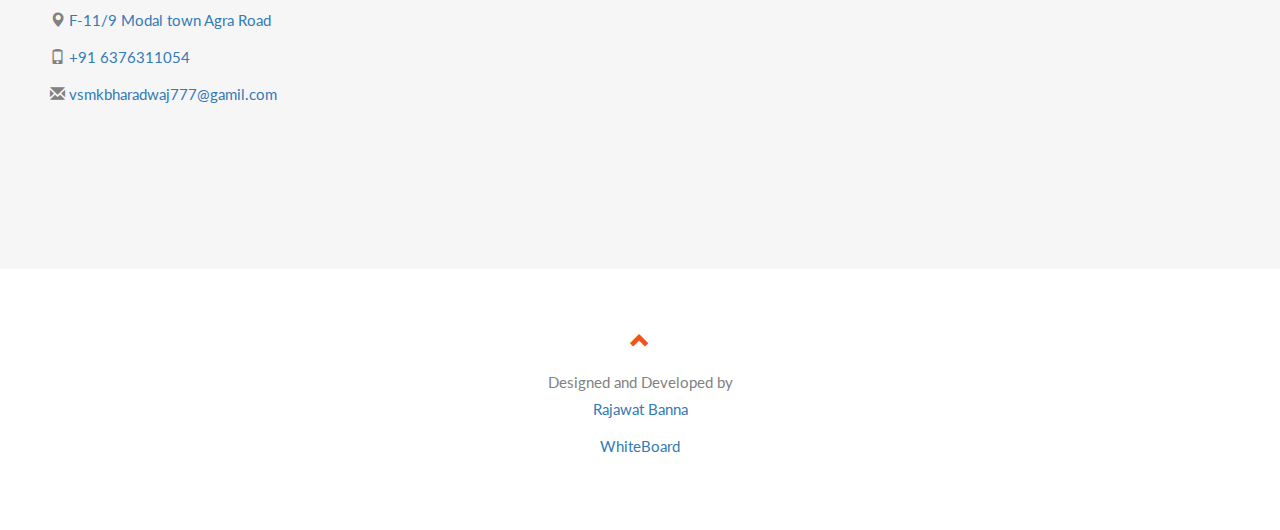
==== commit 40d3a071: "final26" ====
--- a/index.html
+++ b/index.html
@@ -198,7 +198,7 @@
     <div class="col-sm-4 col-xs-12">
       <div class="panel panel-default text-center">
         <div class="panel-heading">
-          <h1>For All Subjects</h1>
+          <h1>For 3 Subjects</h1>
         </div>
         <div class="panel-body">
             <p><strong>English</strong></p>
@@ -250,7 +250,7 @@
   <a href="#myPage" title="To Top">
     <span class="glyphicon glyphicon-chevron-up"></span>
   </a>
-  <p>Designed and Developed by <a href="https://www.linkedin.com/in/lokesh-singh-rajawat-5b4021179/" target="__blank" title="Banna">Rajawat Banna</a></p>
+  <p>Designed and Developed by <a href="https://www.linkedin.com/in/lokesh-singh-rajawat-5b4021179/" target="__blank" title="Banna"><br>Rajawat Banna</a></p>
   <p><a href="./paint.html">WhiteBoard</a></p>
 </footer>
 <script src="./first.js"></script>
